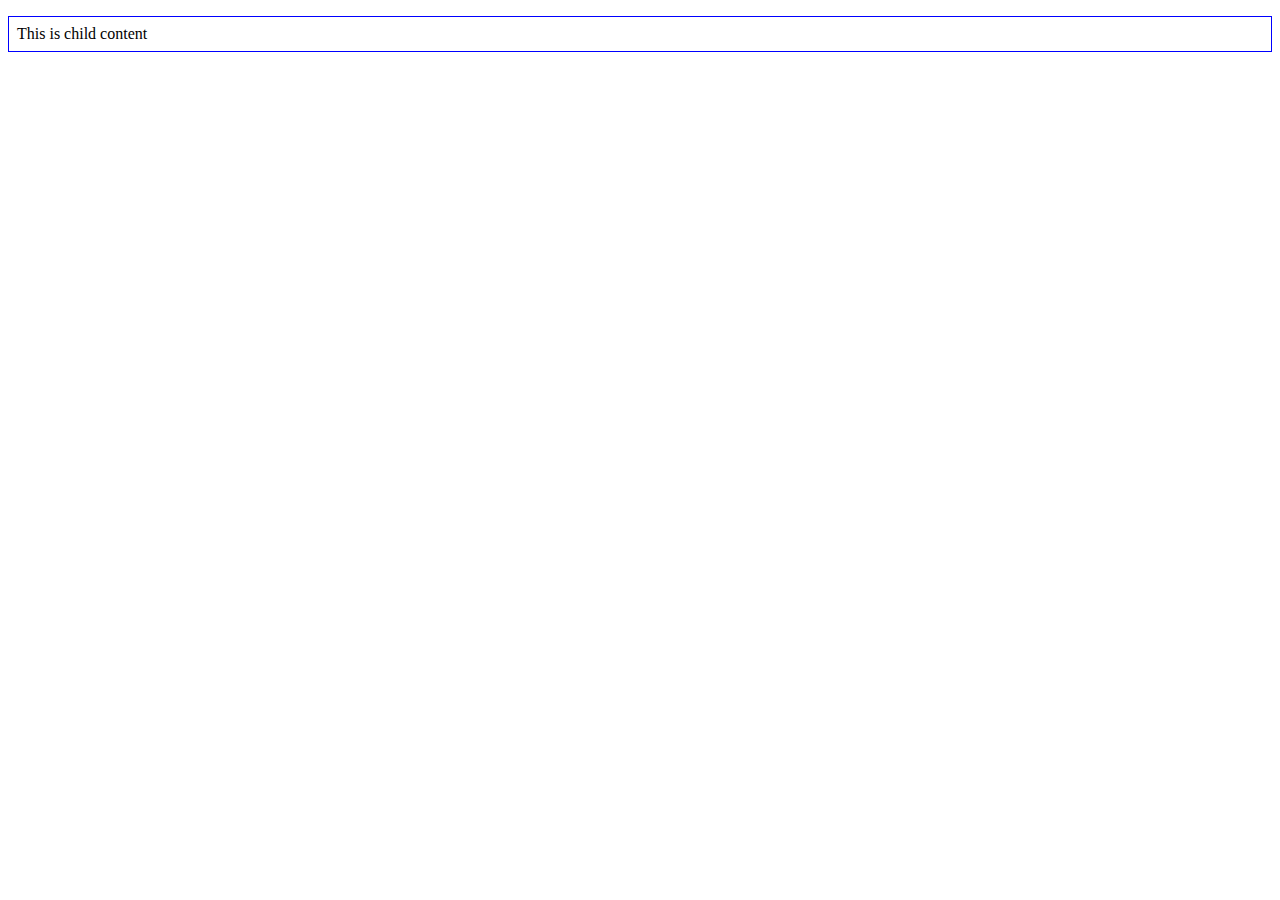
==== dev/index.html @ 3e798142 "Initial commit" ====
<!doctype html>

<html>
  <head>
    <meta charset="utf-8">
    <title>&lt;my-element> Demo</title>
    <script type="module" src="../my-element.js"></script>
    <style>
      p {
        border: solid 1px blue;
        padding: 8px;
      }
    </style>
  </head>
  <body>
    <my-element>
      <p>This is child content</p>
    </my-element>
  </body>
</html>
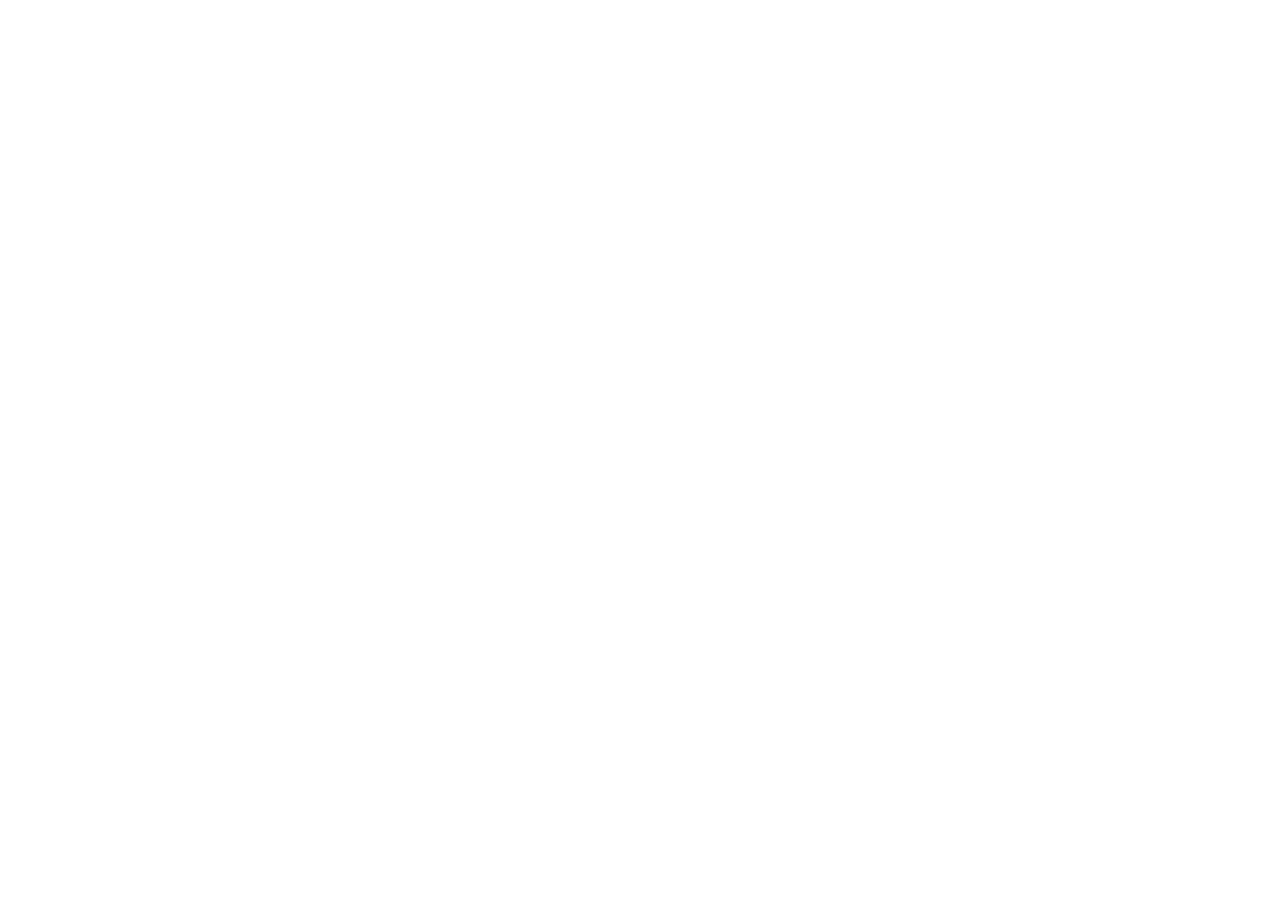
==== commit 7a708704: "lit으로 만든 기능샘플리스트+그리드" ====
--- a/dev/index.html
+++ b/dev/index.html
@@ -3,8 +3,8 @@
 <html>
   <head>
     <meta charset="utf-8">
-    <title>&lt;my-element> Demo</title>
-    <script type="module" src="../my-element.js"></script>
+    <title>&lt;NCRM Lit> Demo</title>
+    <script type="module" src="../menu/menu-element.js"></script>
     <style>
       p {
         border: solid 1px blue;
@@ -13,8 +13,7 @@
     </style>
   </head>
   <body>
-    <my-element>
-      <p>This is child content</p>
-    </my-element>
+    <menu-element>
+    </menu-element>
   </body>
 </html>
